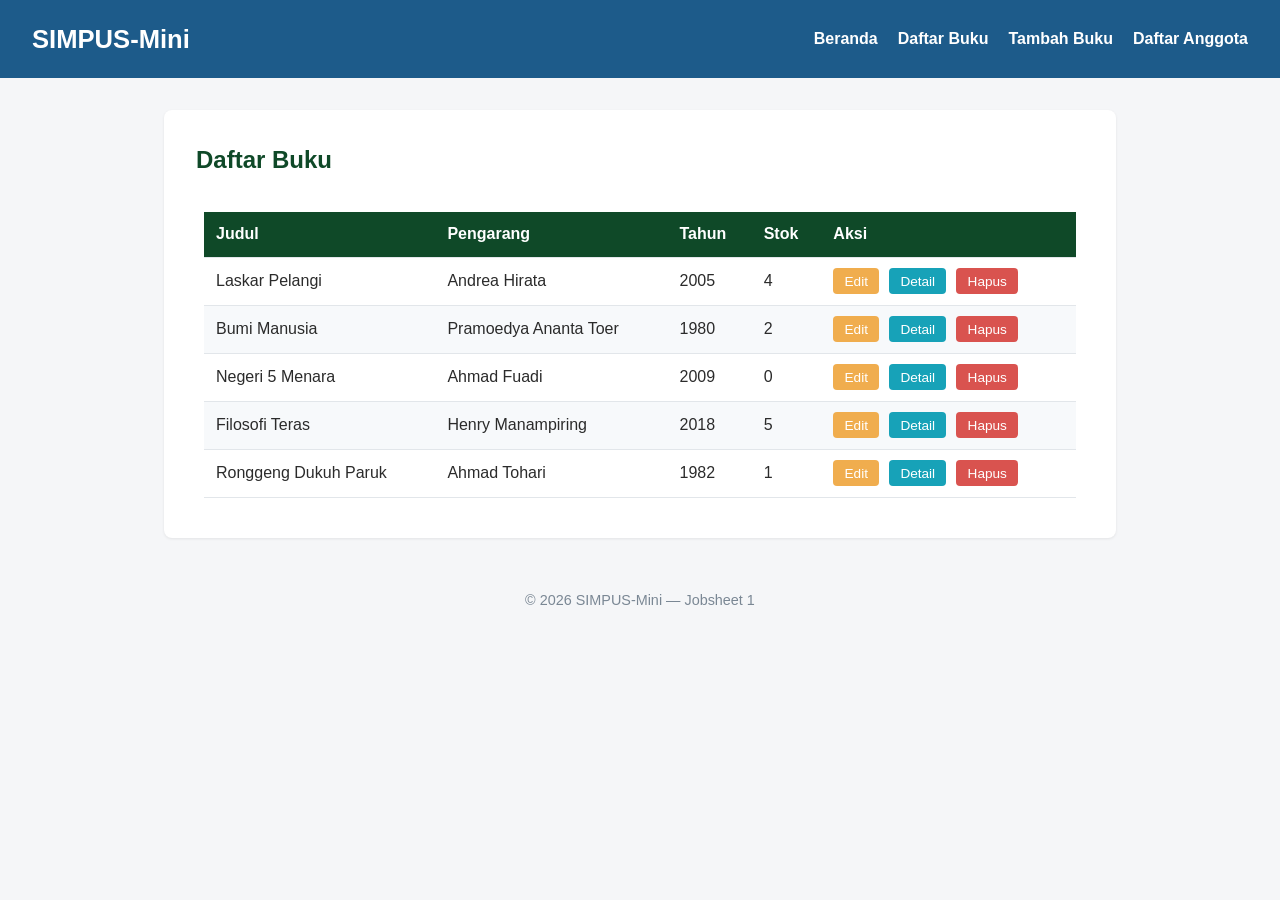
==== anggota/buku/daftar.html @ 2a7fde53 "coba" ====
<!DOCTYPE html>
<html lang="id">
<head>
    <meta charset="UTF-8">
    <title>SIMPUS-Mini | Daftar Buku</title>
    <link rel="stylesheet" href="gaya.css">
</head>
<body>
    <header>
        <h1>SIMPUS-Mini</h1>
        <nav>
            <ul>
                <li><a href="../index.html">Beranda</a></li>
                <li><a href="daftar.html">Daftar Buku</a></li>
                <li><a href="tambah.html">Tambah Buku</a></li>
                <li><a href="../anggota/daftar.html">Daftar Anggota</a></li>
            </ul>
        </nav>
    </header>

    <main>
        <section>
            <h2>Daftar Buku</h2>
            <div class="section-body">
                <div class="table-wrapper">
                    <table>
                <thead>
                    <tr>
                        <th>Judul</th>
                        <th>Pengarang</th>
                        <th>Tahun</th>
                        <th>Stok</th>
                        <th>Aksi</th>
                    </tr>
                </thead>
                <tbody id="books-tbody">
                    <!-- Content akan dirender oleh JavaScript -->
                </tbody>
                    </table>
                </div>
            </div>
        </section>
    </main>

    <footer>
        <p>&copy; 2026 SIMPUS-Mini &mdash; Jobsheet 1</p>
    </footer>
    <script src="../assets/js/app.js"></script>
</body>
</html>
---- anggota/buku/gaya.css ----
/* ===== Reset & Base ===== */
* {
    box-sizing: border-box;
    margin: 0;
    padding: 0;
}

body {
    font-family: "Segoe UI", Arial, sans-serif;
    color: #2b2b2b;
    background-color: #f5f6f8;
    line-height: 1.5;
}

a {
    color: #1d5b8a;
    text-decoration: none;
}

a:hover {
    text-decoration: underline;
}

/* ===== Header & Navbar (Flexbox) ===== */
header {
    background-color: #1d5b8a;
    color: #fff;
    padding: 1.25rem 2rem;
    display: flex;
    align-items: center;
    justify-content: space-between;
    flex-wrap: wrap;
}

header h1 {
    font-size: 1.6rem;
    font-weight: 700;
}

header nav ul {
    list-style: none;
    display: flex;
    gap: 1.25rem;
    margin-left: auto;
}

header nav a {
    color: #fff;
    font-weight: 600;
}

/* ===== Main Layout ===== */
main {
    max-width: 1000px;
    margin: 2rem auto;
    padding: 0 1.5rem;
}

section {
    background-color: #fff;
    border-radius: 8px;
    padding: 2rem;
    margin-bottom: 1.5rem;
    box-shadow: 0 1px 3px rgba(0, 0, 0, 0.08);
}

section h2 {
    margin-bottom: 1rem;
    color: #0f4928;
}

/* ===== Kartu Statistik (CSS Grid) ===== */
main section:nth-of-type(2) {
    display: grid;
    /* CHANGED: repeat(3, 1fr) -> repeat(4, 1fr) to add fourth statistic column */
    grid-template-columns: repeat(4, 1fr);
    gap: 1rem;
}

main section:nth-of-type(2) article {
    background-color: #eef4fa;
    border-radius: 8px;
    padding: 1.25rem;
    text-align: center;
}

main section:nth-of-type(2) article h3 {
    font-size: 0.95rem;
    color: #55677a;
    margin-bottom: 0.5rem;
}

main section:nth-of-type(2) article p {
    font-size: 1.8rem;
    font-weight: 700;
    color: #0f4928;
}

/* ===== Tabel ===== */
table {
    width: 100%;
    border-collapse: collapse;
}

th, td {
    text-align: left;
    padding: 0.65rem 0.75rem;
    border-bottom: 1px solid #e2e6ea;
}

thead {
    background-color: #0f4928;
    color: #fff;
}

tbody tr:nth-child(even) {
    background-color: #f7f9fb;
}

tbody tr:hover {
    background-color: #eef4fa;
}

td button {
    padding: 0.35rem 0.7rem;
    margin-right: 0.35rem;
    border: none;
    border-radius: 4px;
    cursor: pointer;
    font-size: 0.85rem;
}

td button:first-of-type {
    background-color: #f0ad4e;
    color: #fff;
}

td button:last-of-type {
    background-color: #d9534f;
    color: #fff;
}

/* Button khusus untuk aksi 'Detail' (tengah) */
/* CHANGED: added .detail button style to ensure correct color regardless of button order */
td button.detail {
    background-color: #17a2b8;
    color: #fff;
}

/* ===== Form ===== */
form p {
    margin-bottom: 1rem;
}

form label {
    display: block;
    margin-bottom: 0.35rem;
    font-weight: 600;
    color: #444;
}

form input,
form select {
    width: 100%;
    max-width: 400px;
    padding: 0.55rem 0.7rem;
    border: 1px solid #cdd4da;
    border-radius: 4px;
    font-size: 1rem;
}

form button[type="submit"] {
    background-color: #0f4928;
    color: #fff;
    border: none;
    padding: 0.6rem 1.5rem;
    border-radius: 4px;
    font-size: 1rem;
    cursor: pointer;
}

form button[type="submit"]:hover {
    background-color: #164869;
}

/* Wrapper for section content (tables/forms) */
.section-body {
    padding-top: 0.6rem;
}

.table-wrapper {
    background: #fff;
    border-radius: 8px;
    padding: 0.5rem;
}

/* ===== Footer ===== */
footer {
    text-align: center;
    padding: 1.25rem;
    color: #7a8794;
    font-size: 0.9rem;
}
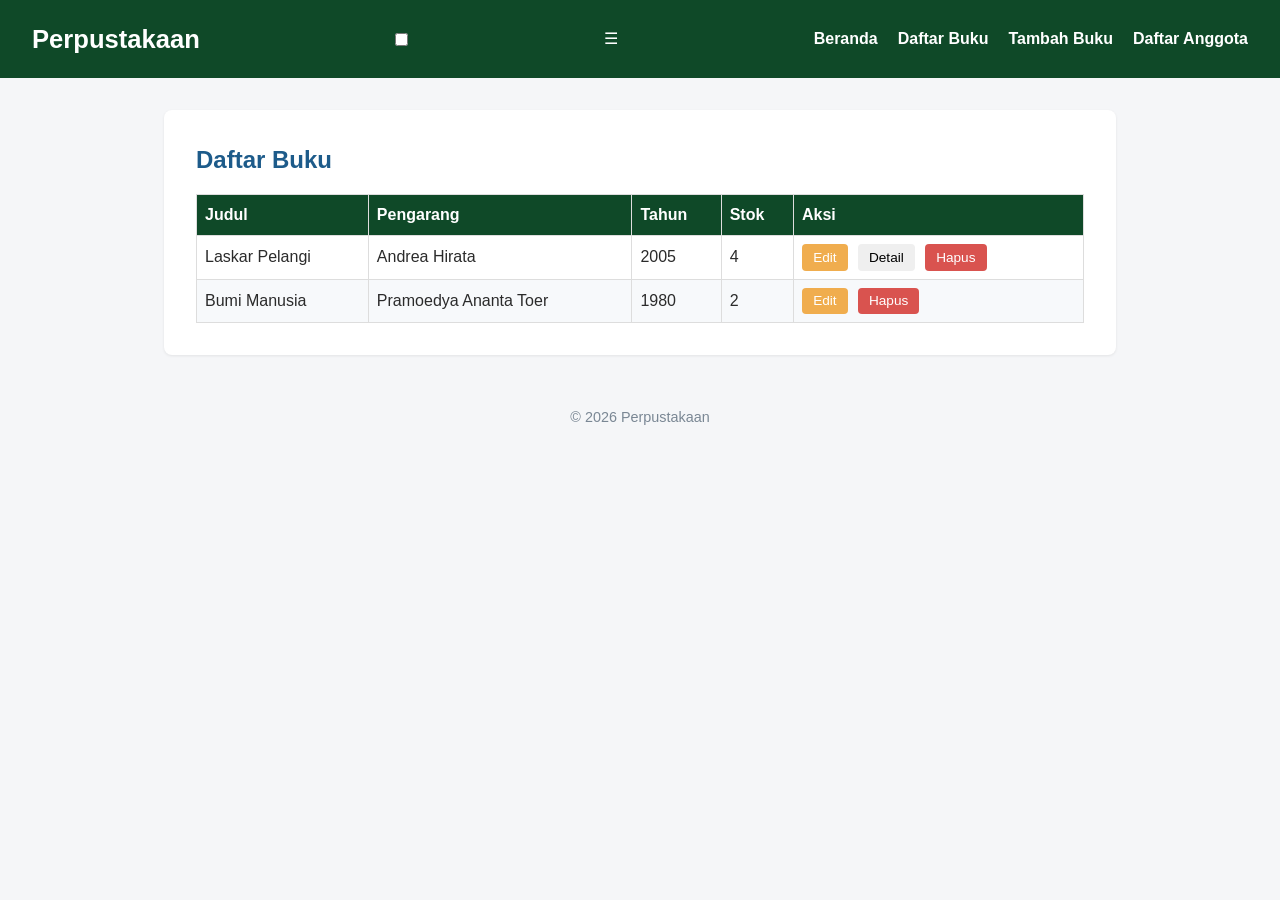
==== commit 9af2eeaa: "cek" ====
--- a/anggota/buku/daftar.html
+++ b/anggota/buku/daftar.html
@@ -1,50 +1,78 @@
+
 <!DOCTYPE html>
 <html lang="id">
 <head>
-    <meta charset="UTF-8">
-    <title>SIMPUS-Mini | Daftar Buku</title>
-    <link rel="stylesheet" href="gaya.css">
+	<meta charset="UTF-8">
+	<meta name="viewport" content="width=device-width, initial-scale=1">
+	<title>Daftar Buku</title>
+	<link rel="stylesheet" href="../../assets/css/style.css">
+	<style>
+		.table-responsive { overflow-x:auto; }
+		table { width:100%; border-collapse:collapse; }
+		th,td { padding:8px; border:1px solid #ddd; text-align:left; }
+		button { margin-right:6px; }
+	</style>
 </head>
 <body>
-    <header>
-        <h1>SIMPUS-Mini</h1>
-        <nav>
-            <ul>
-                <li><a href="../index.html">Beranda</a></li>
-                <li><a href="daftar.html">Daftar Buku</a></li>
-                <li><a href="tambah.html">Tambah Buku</a></li>
-                <li><a href="../anggota/daftar.html">Daftar Anggota</a></li>
-            </ul>
-        </nav>
-    </header>
+	<header>
+		<h1>Perpustakaan</h1>
+		<input type="checkbox" id="nav-toggle" class="nav-toggle">
+		<label for="nav-toggle" class="nav-toggle-label">☰</label>
+		<nav>
+			<ul>
+				<li><a href="../index.html">Beranda</a></li>
+				<li><a href="daftar.html">Daftar Buku</a></li>
+				<li><a href="tambah.html">Tambah Buku</a></li>
+				<li><a href="../anggota/list.html">Daftar Anggota</a></li>
+			</ul>
+		</nav>
+	</header>
 
-    <main>
-        <section>
-            <h2>Daftar Buku</h2>
-            <div class="section-body">
-                <div class="table-wrapper">
-                    <table>
-                <thead>
-                    <tr>
-                        <th>Judul</th>
-                        <th>Pengarang</th>
-                        <th>Tahun</th>
-                        <th>Stok</th>
-                        <th>Aksi</th>
-                    </tr>
-                </thead>
-                <tbody id="books-tbody">
-                    <!-- Content akan dirender oleh JavaScript -->
-                </tbody>
-                    </table>
-                </div>
-            </div>
-        </section>
-    </main>
+	<main>
+		<section>
+			<h2>Daftar Buku</h2>
+			<div class="table-responsive">
+			<table>
+				<thead>
+					<tr>
+						<th>Judul</th>
+						<th>Pengarang</th>
+						<th>Tahun</th>
+						<th>Stok</th>
+						<th>Aksi</th>
+					</tr>
+				</thead>
+				<tbody>
+					<tr>
+						<td>Laskar Pelangi</td>
+						<td>Andrea Hirata</td>
+						<td>2005</td>
+						<td>4</td>
+						<td>
+							<button type="button">Edit</button>
+							<button type="button">Detail</button>
+							<button type="button">Hapus</button>
+						</td>
+					</tr>
+					<tr>
+						<td>Bumi Manusia</td>
+						<td>Pramoedya Ananta Toer</td>
+						<td>1980</td>
+						<td>2</td>
+						<td>
+							<button type="button">Edit</button>
+							<button type="button">Hapus</button>
+						</td>
+					</tr>
+				</tbody>
+			</table>
+			</div>
+		</section>
+	</main>
 
-    <footer>
-        <p>&copy; 2026 SIMPUS-Mini &mdash; Jobsheet 1</p>
-    </footer>
-    <script src="../assets/js/app.js"></script>
+	<footer>
+		<p>&copy; 2026 Perpustakaan</p>
+	</footer>
 </body>
-</html>+</html>
+
--- a/assets/css/style.css
+++ b/assets/css/style.css
@@ -0,0 +1,202 @@
+/* Copied from anggota/buku/gaya.css */
+/* ===== Reset & Base ===== */
+* {
+    box-sizing: border-box;
+    margin: 0;
+    padding: 0;
+}
+
+body {
+    font-family: "Segoe UI", Arial, sans-serif;
+    color: #2b2b2b;
+    background-color: #f5f6f8;
+    line-height: 1.5;
+}
+
+a {
+    color: #145A32;
+    text-decoration: none;
+}
+
+a:hover {
+    text-decoration: underline;
+}
+
+/* ===== Header & Navbar (Flexbox) ===== */
+header {
+    background-color: #0f4928;
+    color: #fff;
+    padding: 1.25rem 2rem;
+    display: flex;
+    align-items: center;
+    justify-content: space-between;
+    flex-wrap: wrap;
+}
+
+header h1 {
+    font-size: 1.6rem;
+    font-weight: 700;
+}
+
+header nav ul {
+    list-style: none;
+    display: flex;
+    gap: 1.25rem;
+    margin-left: auto;
+}
+
+header nav a {
+    color: #fff;
+    font-weight: 600;
+}
+
+/* ===== Main Layout ===== */
+main {
+    max-width: 1000px;
+    margin: 2rem auto;
+    padding: 0 1.5rem;
+}
+
+section {
+    background-color: #fff;
+    border-radius: 8px;
+    padding: 2rem;
+    margin-bottom: 1.5rem;
+    box-shadow: 0 1px 3px rgba(0, 0, 0, 0.08);
+}
+
+section h2 {
+    margin-bottom: 1rem;
+    color: #1d5b8a;
+}
+
+/* ===== Kartu Statistik (CSS Grid) ===== */
+main section:nth-of-type(2) {
+    display: grid;
+    grid-template-columns: repeat(4, 1fr);
+    gap: 1rem;
+}
+
+main section:nth-of-type(2) article {
+    background-color: #eef4fa;
+    border-radius: 8px;
+    padding: 1.25rem;
+    text-align: center;
+}
+
+main section:nth-of-type(2) article h3 {
+    font-size: 0.95rem;
+    color: #55677a;
+    margin-bottom: 0.5rem;
+}
+
+main section:nth-of-type(2) article p {
+    font-size: 1.8rem;
+    font-weight: 700;
+    color: #145A32;
+}
+
+/* ===== Tabel ===== */
+table {
+    width: 100%;
+    border-collapse: collapse;
+}
+
+.section-body {
+    padding-top: 0.6rem;
+}
+
+.table-wrapper {
+    background: #fff;
+    border-radius: 8px;
+    padding: 0.5rem;
+}
+
+th, td {
+    text-align: left;
+    padding: 0.65rem 0.75rem;
+    border-bottom: 1px solid #e2e6ea;
+}
+
+thead {
+    background-color: #0f4928;
+    color: #fff;
+}
+
+tbody tr:nth-child(even) {
+    background-color: #f7f9fb;
+}
+
+tbody tr:hover {
+    background-color: #eef4fa;
+}
+
+td button {
+    padding: 0.35rem 0.7rem;
+    margin-right: 0.35rem;
+    border: none;
+    border-radius: 4px;
+    cursor: pointer;
+    font-size: 0.85rem;
+}
+
+td button:first-of-type {
+    background-color: #f0ad4e;
+    color: #fff;
+}
+
+td button:last-of-type {
+    background-color: #d9534f;
+    color: #fff;
+}
+
+/* Button khusus untuk aksi 'Detail' (tengah) */
+/* CHANGED: added .detail button style to ensure correct color regardless of button order */
+td button.detail {
+    background-color: #17a2b8; /* teal/info */
+    color: #fff;
+}
+
+/* ===== Form ===== */
+form p {
+    margin-bottom: 1rem;
+}
+
+form label {
+    display: block;
+    margin-bottom: 0.35rem;
+    font-weight: 600;
+    color: #444;
+}
+
+form input,
+form select {
+    width: 100%;
+    max-width: 400px;
+    padding: 0.55rem 0.7rem;
+    border: 1px solid #cdd4da;
+    border-radius: 4px;
+    font-size: 1rem;
+}
+
+form button[type="submit"] {
+    background-color: #0f4928;
+    color: #fff;
+    border: none;
+    padding: 0.6rem 1.5rem;
+    border-radius: 4px;
+    font-size: 1rem;
+    cursor: pointer;
+}
+
+form button[type="submit"]:hover {
+    background-color: #164869;
+}
+
+/* ===== Footer ===== */
+footer {
+    text-align: center;
+    padding: 1.25rem;
+    color: #7a8794;
+    font-size: 0.9rem;
+}
